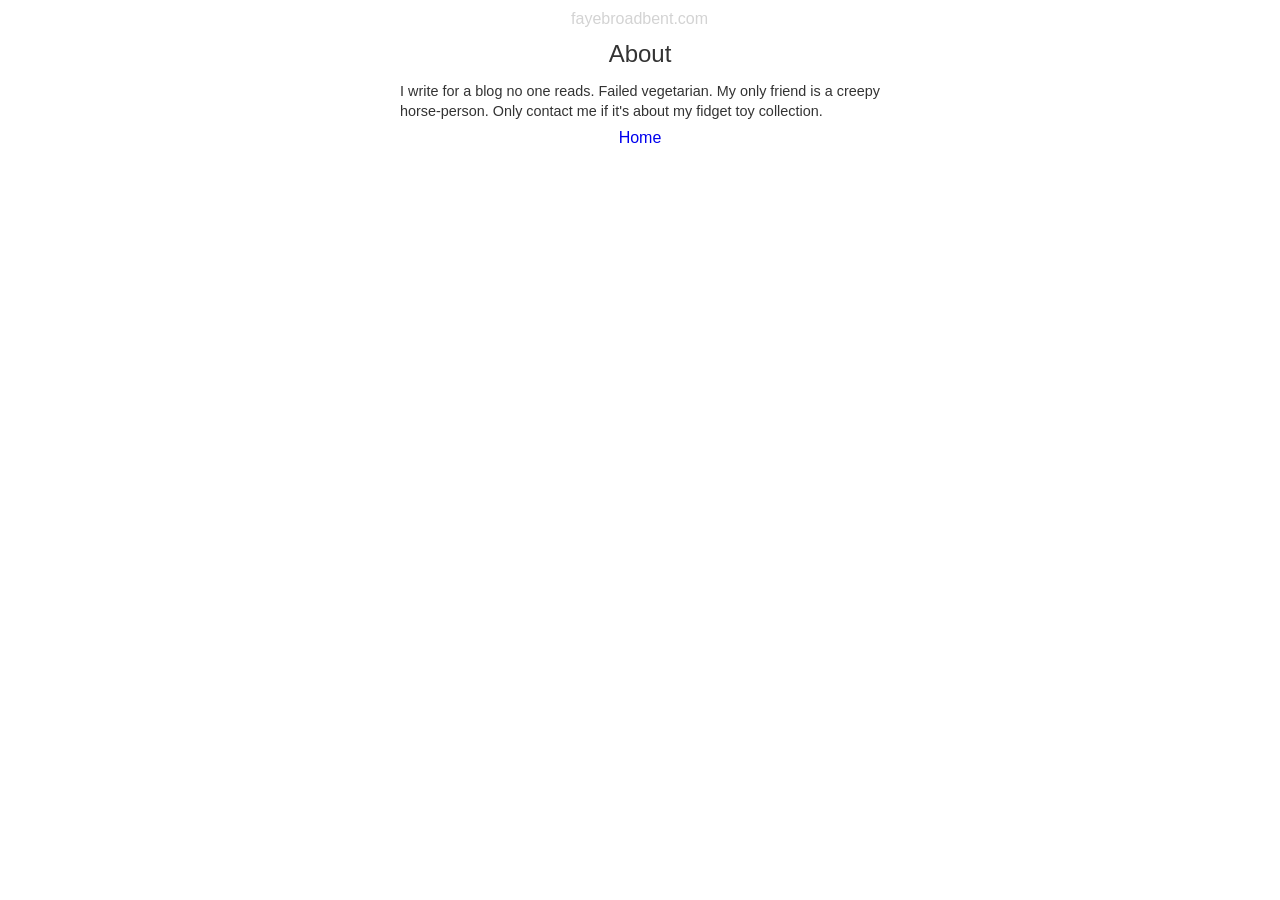
==== about/index.html @ 5fc51e2d "Update index.html" ====
<!DOCTYPE html>
<html>
    
    <head>
        <meta charset="utf-8"><meta http-equiv="X-UA-Compatible" content="IE=edge"><link rel="stylesheet" href="/css/primary.css"><meta name="viewport" content="width=device-width, initial-scale=1.0"><meta name="ROBOTS" content="NOINDEX, NOFOLLOW">        
        <title>About</title>
        <meta name="description" content="The personal website of Faye Broadbent.">
    </head>
    
    <body>     
        <div class="container">
            <h1>fayebroadbent.com</h1>
            <h2>About</h2>
            <p>I write for a blog no one reads. Failed vegetarian. My only friend is a creepy horse-person. Only contact me if it's about my fidget toy collection.</p>
            <h3><a href="/">Home</a></h3>
        </div class="container">
    </body>
    
</html>
---- css/primary.css ----
/* CSS sheet designed by Tom Kuson. Heavily inspired by Leo Babauta's Zen Habits theme. */

/* CSS reset */
html, body, div, span, applet, object, iframe, h1, h2, h3, h4, h5, h6, p, blockquote, pre, a, abbr, acronym, address, big, cite, code, del, dfn, em, img, ins, kbd, q, s, samp, small, strike, strong, sub, sup, tt, var, b, u, i, center, dl, dt, dd, ol, ul, li, fieldset, form, label, legend, table, caption, tbody, tfoot, thead, tr, th, td, article, aside, canvas, details, embed, figure, figcaption, footer, header, hgroup, menu, nav, output, ruby, section, summary, time, mark, audio, video { margin: 0; padding: 0; border: 0; font-size: 100%; font: inherit; vertical-align: baseline; }
/* HTML5 display-role reset for older browsers */
article, aside, details, figcaption, figure, footer, header, hgroup, menu, nav, section { display: block; }
body { line-height: 1; }
ol, ul { list-style: none; }
blockquote, q { quotes: none; }
blockquote:before, blockquote:after, q:before, q:after { content: '';content: none; }
table { border-collapse: collapse; border-spacing: 0; }

/* common */
.container { overflow: hidden; padding: 0 1em; max-width: 30em; margin: auto; }
body { font: normal 100% Open Sans,Helvetica,sans-serif; padding: .6em; -webkit-font-smoothing: antialiased; }

/* blog title */
h1 { font-size: 100%; font-weight: normal; color: #d3d3d3; margin: 0 .05em 0 0; text-align: center; }
h1 a { color: #d3d3d3; text-decoration: none; }

/* post title */
h2 { font-size: 1.5em; color: #333; margin-top: 0.5em; text-align: center; }

/* subtitles */
h3 { font-size: 1em; color: #666; font-weight: normal; line-height: 1em; margin-top: 0.5em; text-align: center; }

/* credits */
h4 { font-size: 1em; line-height: 1em; color: #666; margin: 1em 0 .5em 0; letter-spacing: .1em; margin-bottom: 1em; text-align: center; opacity: 0.30; }

/* content paragraph */
p { line-height: 1.45em; margin: .9em 0 0 0; font-size: 0.9em; color: #333; }

/* footer */
.footer { margin-top: 1em; margin-bottom: 1em; text-align: center; }
.footer a { color: #666 }
.footer p { font-size: .8em; letter-spacing: .2em; color: #666; }

/* hyperlinks */
a { text-decoration: none; }
.content a { color: #0000EE; }

/* lists */
ul { list-style-type: none; margin-left: 2em; }
ol { list-style-type: none; margin-left: 2em; }
li { line-height: 1.45em; margin: .7em 0 0 0; font-size: 0.9em; color: #333; }

/* images */
img { border: 0; padding: 3px; width: 100%; margin-top: 1em; }
img a { border: 0 }

em { font-style: italic; }
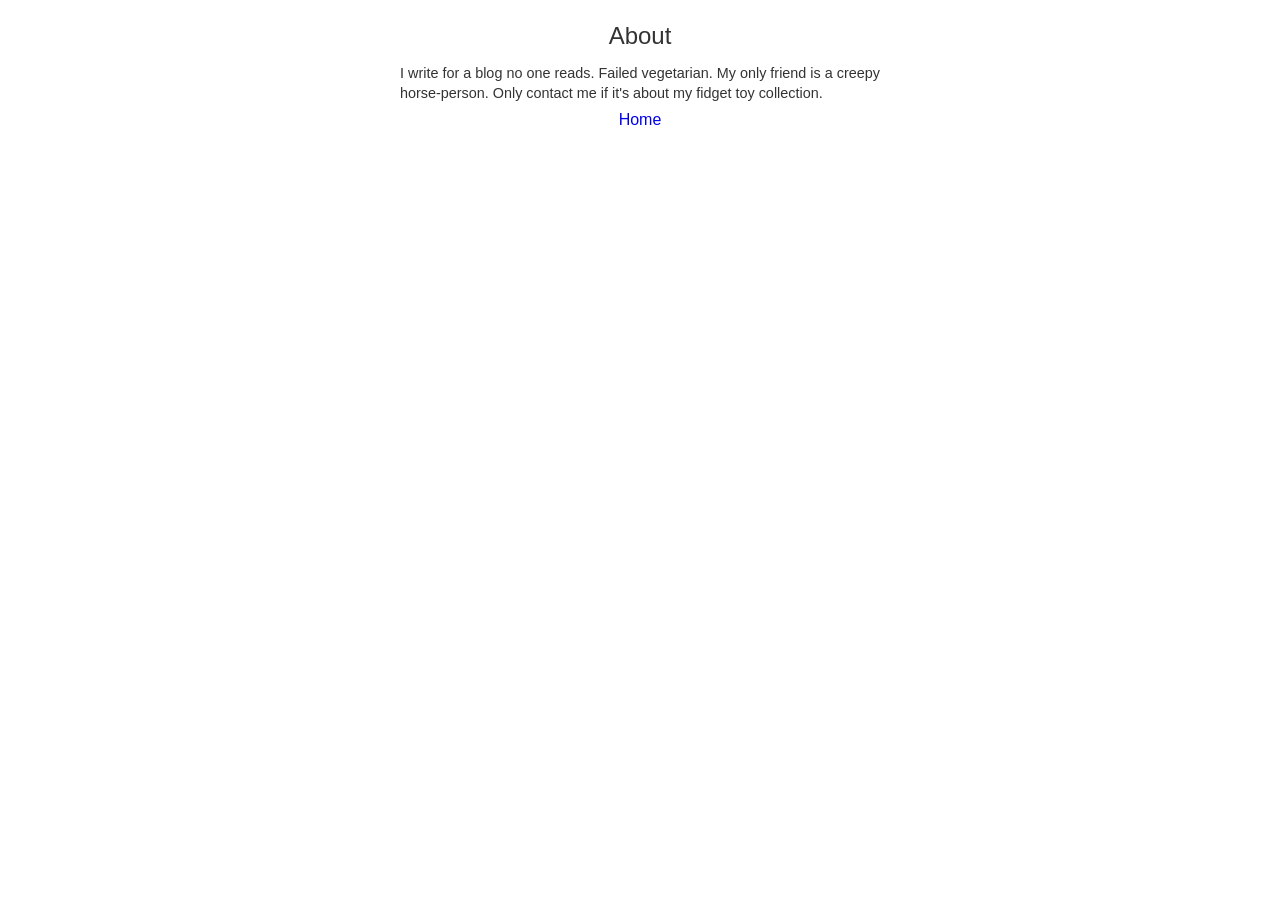
==== commit 87a6956b: "Update index.html" ====
--- a/about/index.html
+++ b/about/index.html
@@ -9,10 +9,9 @@
     
     <body>     
         <div class="container">
-            <h1>fayebroadbent.com</h1>
             <h2>About</h2>
             <p>I write for a blog no one reads. Failed vegetarian. My only friend is a creepy horse-person. Only contact me if it's about my fidget toy collection.</p>
-            <h3><a href="/">Home</a></h3>
+            <div class="home"><h3><a href="/">Home</a></h3></div class="home">
         </div class="container">
     </body>
     
--- a/css/primary.css
+++ b/css/primary.css
@@ -22,7 +22,10 @@
 h2 { font-size: 1.5em; color: #333; margin-top: 0.5em; text-align: center; }
 
 /* subtitles */
-h3 { font-size: 1em; color: #666; font-weight: normal; line-height: 1em; margin-top: 0.5em; text-align: center; }
+h3 { font-size: 1em; color: #666; font-weight: normal; line-height: 1em; margin-top: 0.5em; }
+
+/* home hyperlink */
+.home h3 { font-size: 1em; color: #666; font-weight: normal; line-height: 1em; margin-top: 0.5em; text-align: center; }
 
 /* credits */
 h4 { font-size: 1em; line-height: 1em; color: #666; margin: 1em 0 .5em 0; letter-spacing: .1em; margin-bottom: 1em; text-align: center; opacity: 0.30; }
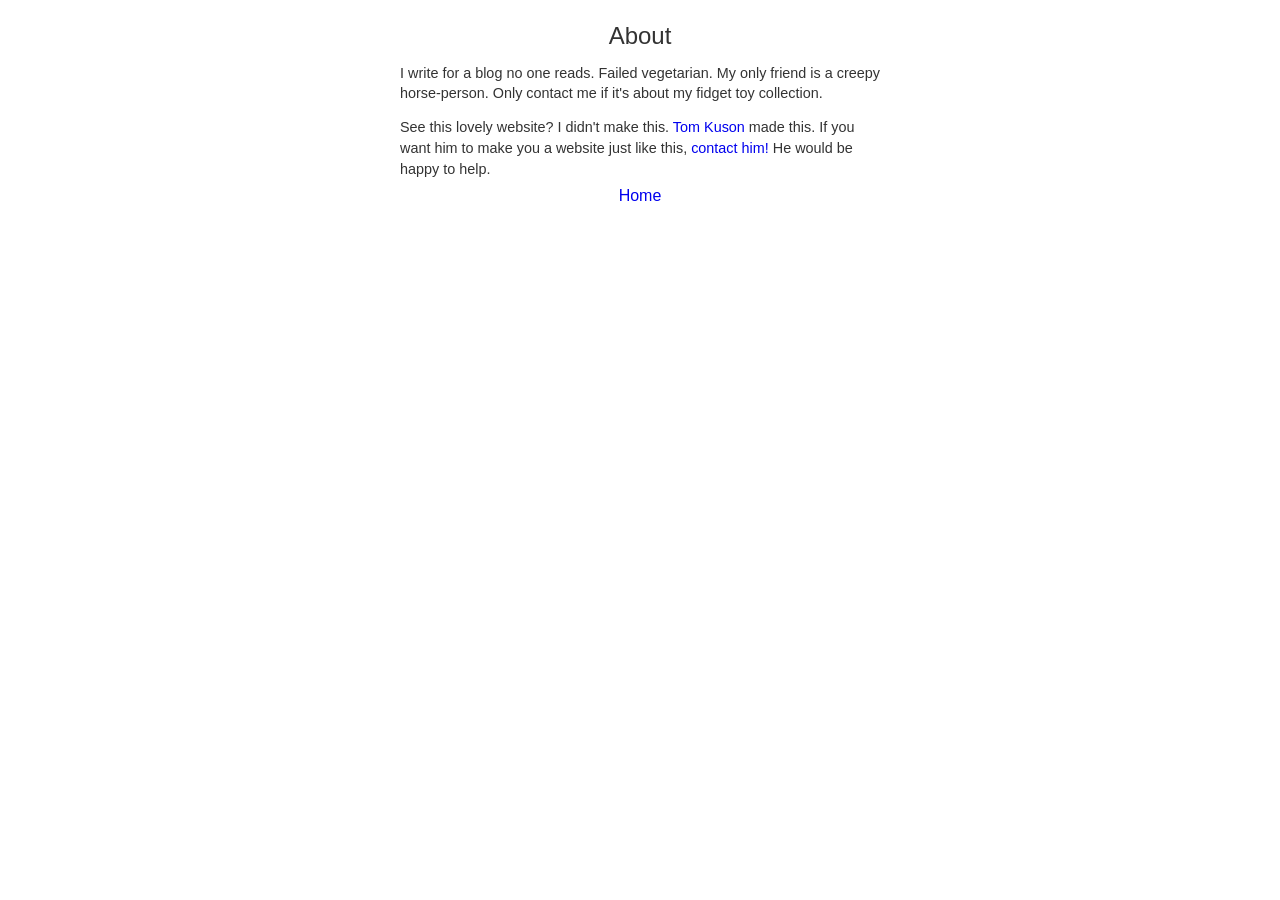
==== commit 7af156b3: "Update index.html" ====
--- a/about/index.html
+++ b/about/index.html
@@ -11,6 +11,7 @@
         <div class="container">
             <h2>About</h2>
             <p>I write for a blog no one reads. Failed vegetarian. My only friend is a creepy horse-person. Only contact me if it's about my fidget toy collection.</p>
+            <p>See this lovely website? I didn't make this. <a href="https://www.tmksn.org/">Tom Kuson</a> made this. If you want him to make you a website just like this, <a href="https://www.tmksn.org/contact/">contact him!</a> He would be happy to help.</p>
             <div class="home"><h3><a href="/">Home</a></h3></div class="home">
         </div class="container">
     </body>
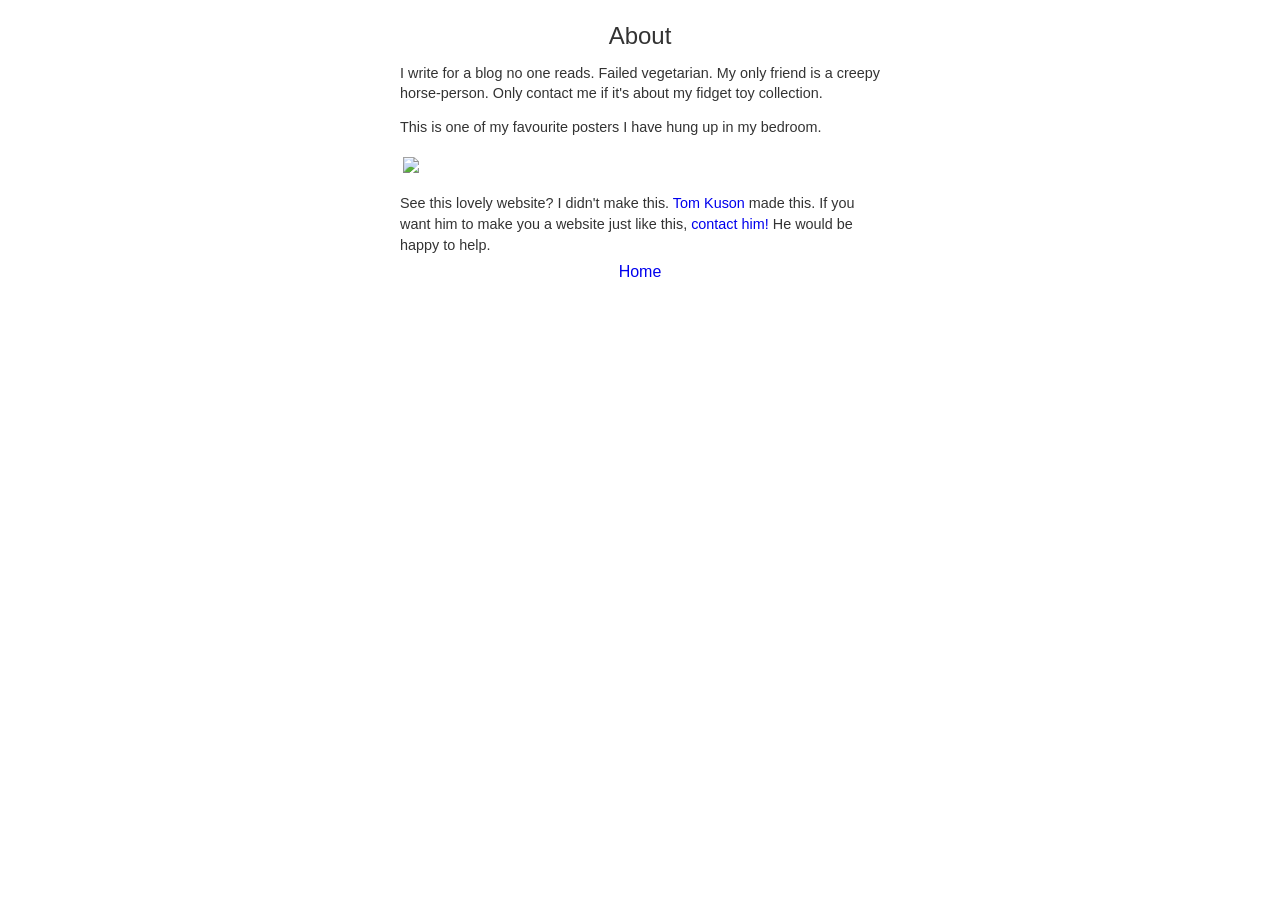
==== commit a6afb3ee: "Update index.html" ====
--- a/about/index.html
+++ b/about/index.html
@@ -10,9 +10,13 @@
     <body>     
         <div class="container">
             <h2>About</h2>
-            <p>I write for a blog no one reads. Failed vegetarian. My only friend is a creepy horse-person. Only contact me if it's about my fidget toy collection.</p>
-            <p>See this lovely website? I didn't make this. <a href="https://www.tmksn.org/">Tom Kuson</a> made this. If you want him to make you a website just like this, <a href="https://www.tmksn.org/contact/">contact him!</a> He would be happy to help.</p>
-            <div class="home"><h3><a href="/">Home</a></h3></div class="home">
+            <div class="content">
+                <p>I write for a blog no one reads. Failed vegetarian. My only friend is a creepy horse-person. Only contact me if it's about my fidget toy collection.</p>
+                <p>This is one of my favourite posters I have hung up in my bedroom.</p>
+                <img src="https://i.imgur.com/q5blx4W.jpg">
+                <p>See this lovely website? I didn't make this. <a href="https://www.tmksn.org/">Tom Kuson</a> made this. If you want him to make you a website just like this, <a href="https://www.tmksn.org/contact/">contact him!</a> He would be happy to help.</p>
+                <div class="home"><h3><a href="/">Home</a></h3></div class="home">
+            </div class="content">
         </div class="container">
     </body>
     
--- a/css/primary.css
+++ b/css/primary.css
@@ -25,7 +25,7 @@
 h3 { font-size: 1em; color: #666; font-weight: normal; line-height: 1em; margin-top: 0.5em; }
 
 /* home hyperlink */
-.home h3 { font-size: 1em; color: #666; font-weight: normal; line-height: 1em; margin-top: 0.5em; text-align: center; }
+.home h3 {text-align: center; }
 
 /* credits */
 h4 { font-size: 1em; line-height: 1em; color: #666; margin: 1em 0 .5em 0; letter-spacing: .1em; margin-bottom: 1em; text-align: center; opacity: 0.30; }
@@ -35,7 +35,7 @@
 
 /* footer */
 .footer { margin-top: 1em; margin-bottom: 1em; text-align: center; }
-.footer a { color: #666 }
+.footer a { color: #a2071f }
 .footer p { font-size: .8em; letter-spacing: .2em; color: #666; }
 
 /* hyperlinks */
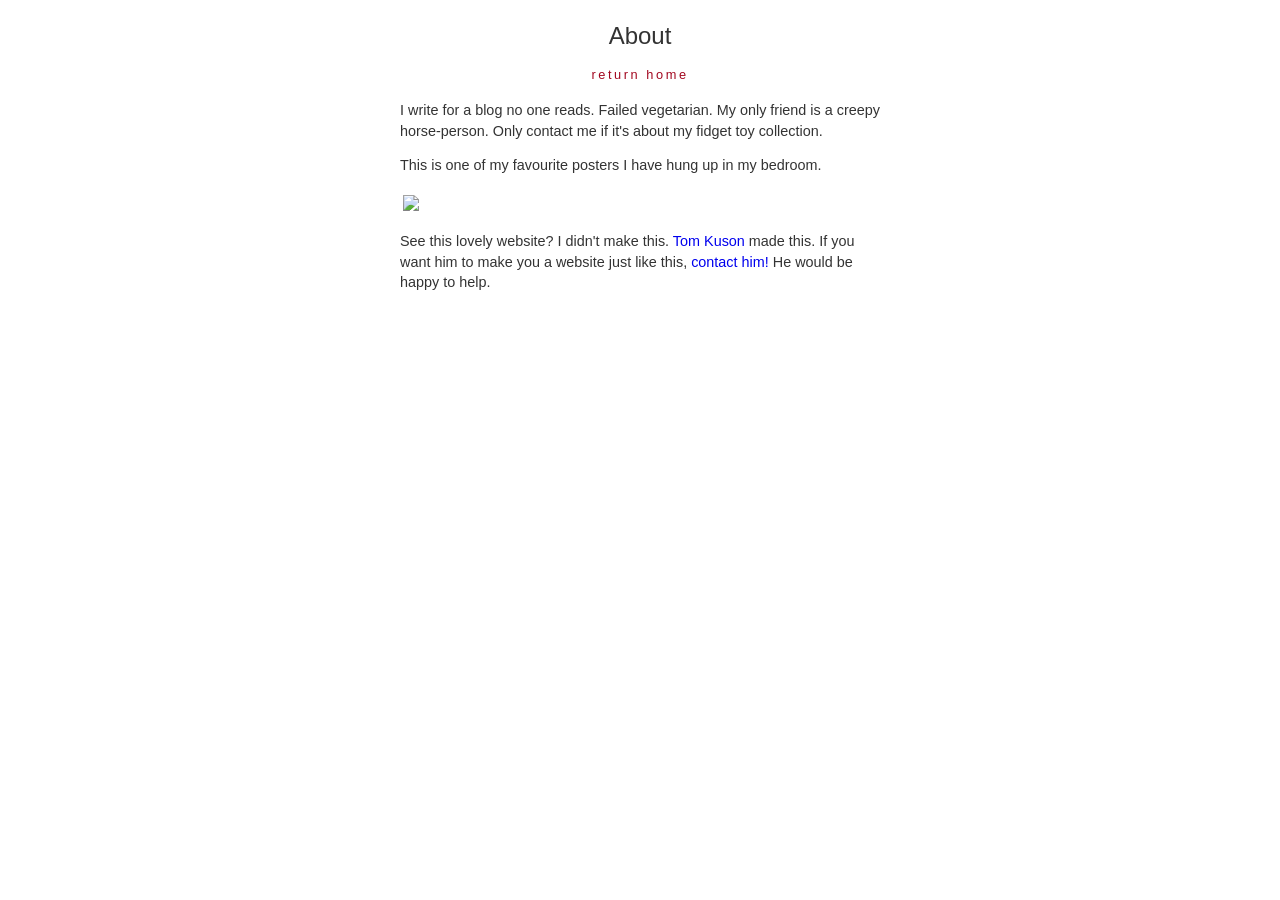
==== commit 6c34204f: "Update index.html" ====
--- a/about/index.html
+++ b/about/index.html
@@ -1,23 +1,61 @@
 <!DOCTYPE html>
 <html>
-    
     <head>
+        
+        <!-- This is the technical information about this page -->
+        <!-- This must be present on *every* page -->
+        <!-- Leave this line alone, if you want to change it ask me first -->
         <meta charset="utf-8"><meta http-equiv="X-UA-Compatible" content="IE=edge"><link rel="stylesheet" href="/css/primary.css"><meta name="viewport" content="width=device-width, initial-scale=1.0"><meta name="ROBOTS" content="NOINDEX, NOFOLLOW">        
+        
+        <!-- To edit the page title, change the text between the title tags -->
         <title>About</title>
+        
+        <!-- This is the page description, it is the text that shows below the link on a search engine -->
+        <!-- To edit the page description, change the content text in the quotation marks -->
         <meta name="description" content="The personal website of Faye Broadbent.">
+        
     </head>
-    
     <body>     
         <div class="container">
+            
+            <!-- Page header: to edit, change the text inside the h2 tags -->
             <h2>About</h2>
+            
+            <div class="footer">
+                
+                <!-- This link returns the user to the home page-->
+                <!-- To edit the link text, change the text bwteen the a tags -->
+                <p>
+                    <a href="/">return home</a>
+                </p>
+                
+            </div class="footer">
             <div class="content">
-                <p>I write for a blog no one reads. Failed vegetarian. My only friend is a creepy horse-person. Only contact me if it's about my fidget toy collection.</p>
-                <p>This is one of my favourite posters I have hung up in my bedroom.</p>
+                
+                <!-- About page text-->
+                <!-- To add paragraphs use the template --> 
+                <!-- To remove paragraphs delete the paragraph text *and* the opening and closing p tags -->
+                <!-- To add or remove images, insert or delete the images tags -->
+                <!-- See template if unsure -->
+                
+                <!-- First paragraph (at the top) -->
+                <!-- To edit the paragrpaph, change the text between the p tags -->
+                <p>
+                    I write for a blog no one reads. Failed vegetarian. My only friend is a creepy horse-person. Only contact me if it's about my fidget toy collection.
+                </p>
+                
+                <!-- Next paragraph -->
+                <p>
+                    This is one of my favourite posters I have hung up in my bedroom.
+                </p>
                 <img src="https://i.imgur.com/q5blx4W.jpg">
-                <p>See this lovely website? I didn't make this. <a href="https://www.tmksn.org/">Tom Kuson</a> made this. If you want him to make you a website just like this, <a href="https://www.tmksn.org/contact/">contact him!</a> He would be happy to help.</p>
-                <div class="home"><h3><a href="/">Home</a></h3></div class="home">
+                
+                <!-- Final paragraph (at the bottom) -->
+                <p>
+                    See this lovely website? I didn't make this. <a href="https://www.tmksn.org/">Tom Kuson</a> made this. If you want him to make you a website just like this, <a href="https://www.tmksn.org/contact/">contact him!</a> He would be happy to help.
+                </p>
+                
             </div class="content">
         </div class="container">
-    </body>
-    
+    </body>   
 </html>
--- a/css/primary.css
+++ b/css/primary.css
@@ -13,6 +13,20 @@
 /* common */
 .container { overflow: hidden; padding: 0 1em; max-width: 30em; margin: auto; }
 body { font: normal 100% Open Sans,Helvetica,sans-serif; padding: .6em; -webkit-font-smoothing: antialiased; }
+
+
+/* excerpt - mobile */
+@media (max-device-width: 760px) { 
+  .excerpt p { font-size: 0px; }
+  .mob-read-link p { font: normal 100% Open Sans,Helvetica,sans-serif; padding: .6em; -webkit-font-smoothing: antialiased; font-size: 0.9em; text-decoration: none; color: #0000EE; line-height: 1.45em; margin: 0em 0 0 0; }
+  .mob-read-link a { font: normal 100% Open Sans,Helvetica,sans-serif; padding: .6em; -webkit-font-smoothing: antialiased; font-size: 0.9em; text-decoration: none; color: #0000EE; line-height: 1.45em; margin: 0em 0 0 0; }
+}
+
+/* excerpt - desktop */
+@media (min-device-width: 760px) { 
+  .excerpt p { font: normal 100% Open Sans,Helvetica,sans-serif; padding: .6em; -webkit-font-smoothing: antialiased; font-size: 0.9em; line-height: 1.45em; margin: 0em 0 0 0; color: #333;}
+  .mob-read-link p { font-size: 0px; }
+}
 
 /* blog title */
 h1 { font-size: 100%; font-weight: normal; color: #d3d3d3; margin: 0 .05em 0 0; text-align: center; }
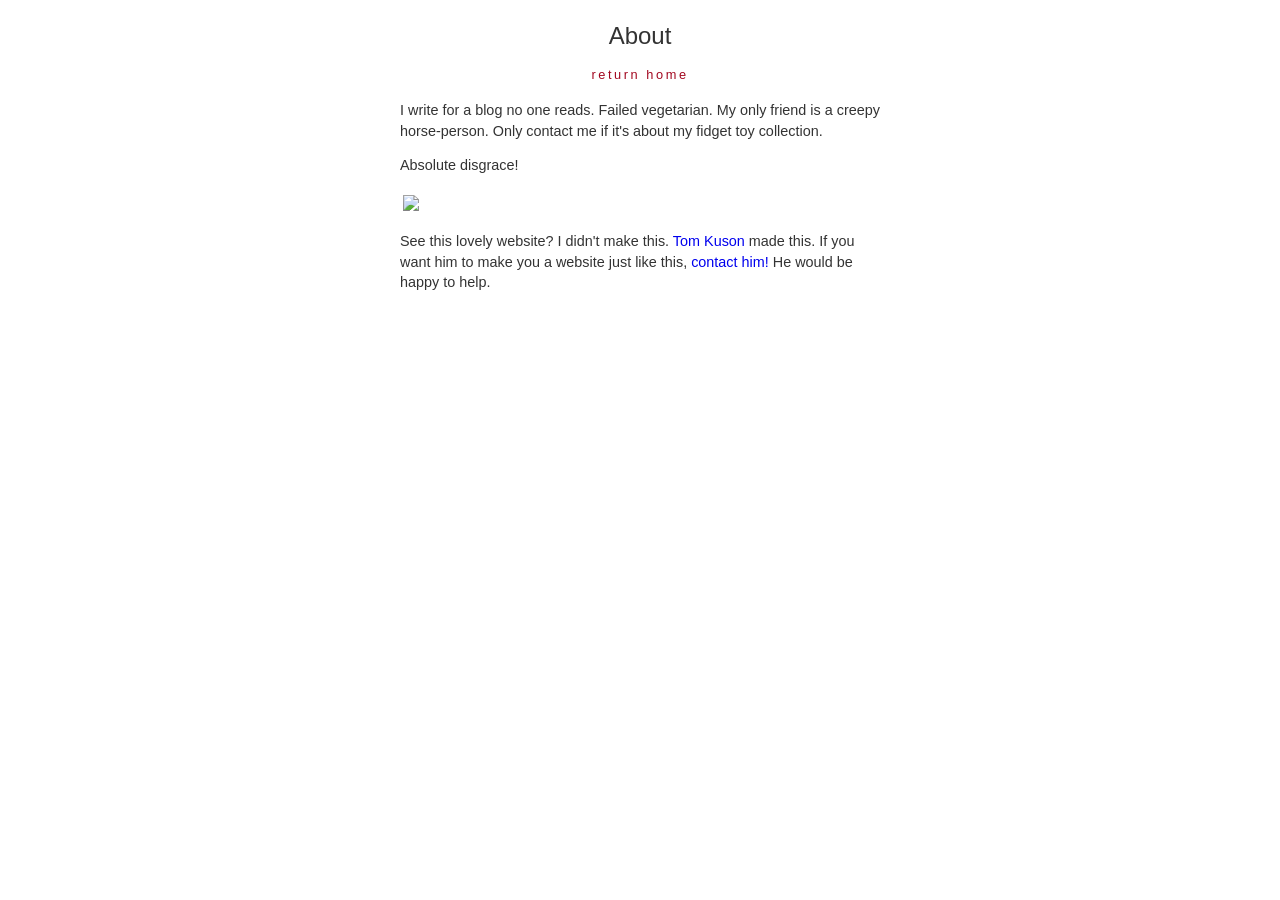
==== commit e0f5bfa3: "Update index.html" ====
--- a/about/index.html
+++ b/about/index.html
@@ -46,9 +46,9 @@
                 
                 <!-- Next paragraph -->
                 <p>
-                    This is one of my favourite posters I have hung up in my bedroom.
+                    Absolute disgrace!
                 </p>
-                <img src="https://i.imgur.com/q5blx4W.jpg">
+                <img src="https://i.imgur.com/kMHe4rx.png">
                 
                 <!-- Final paragraph (at the bottom) -->
                 <p>
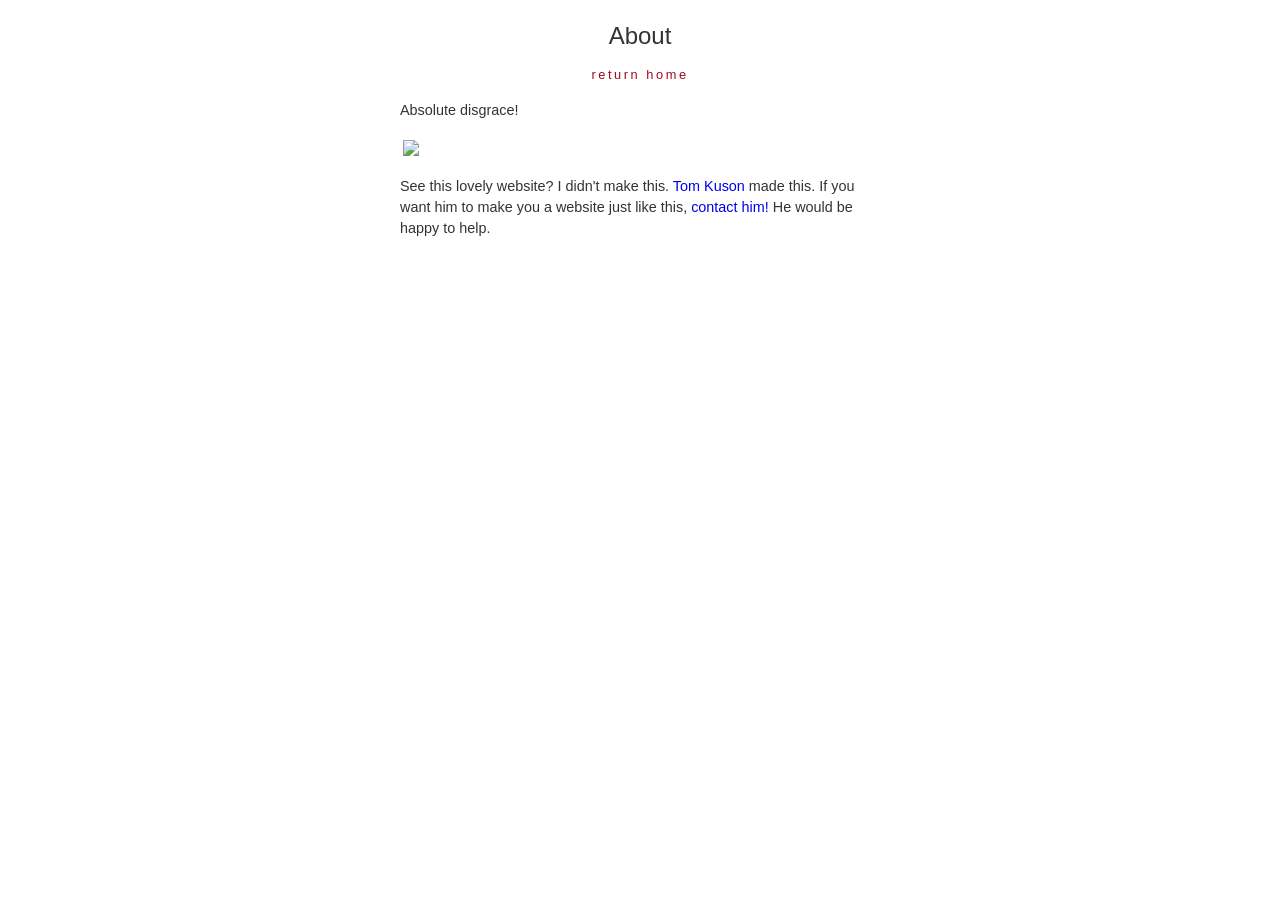
==== commit 9ec0efb6: "Update index.html" ====
--- a/about/index.html
+++ b/about/index.html
@@ -41,13 +41,9 @@
                 <!-- First paragraph (at the top) -->
                 <!-- To edit the paragrpaph, change the text between the p tags -->
                 <p>
-                    I write for a blog no one reads. Failed vegetarian. My only friend is a creepy horse-person. Only contact me if it's about my fidget toy collection.
-                </p>
-                
-                <!-- Next paragraph -->
-                <p>
                     Absolute disgrace!
                 </p>
+
                 <img src="https://i.imgur.com/kMHe4rx.png">
                 
                 <!-- Final paragraph (at the bottom) -->
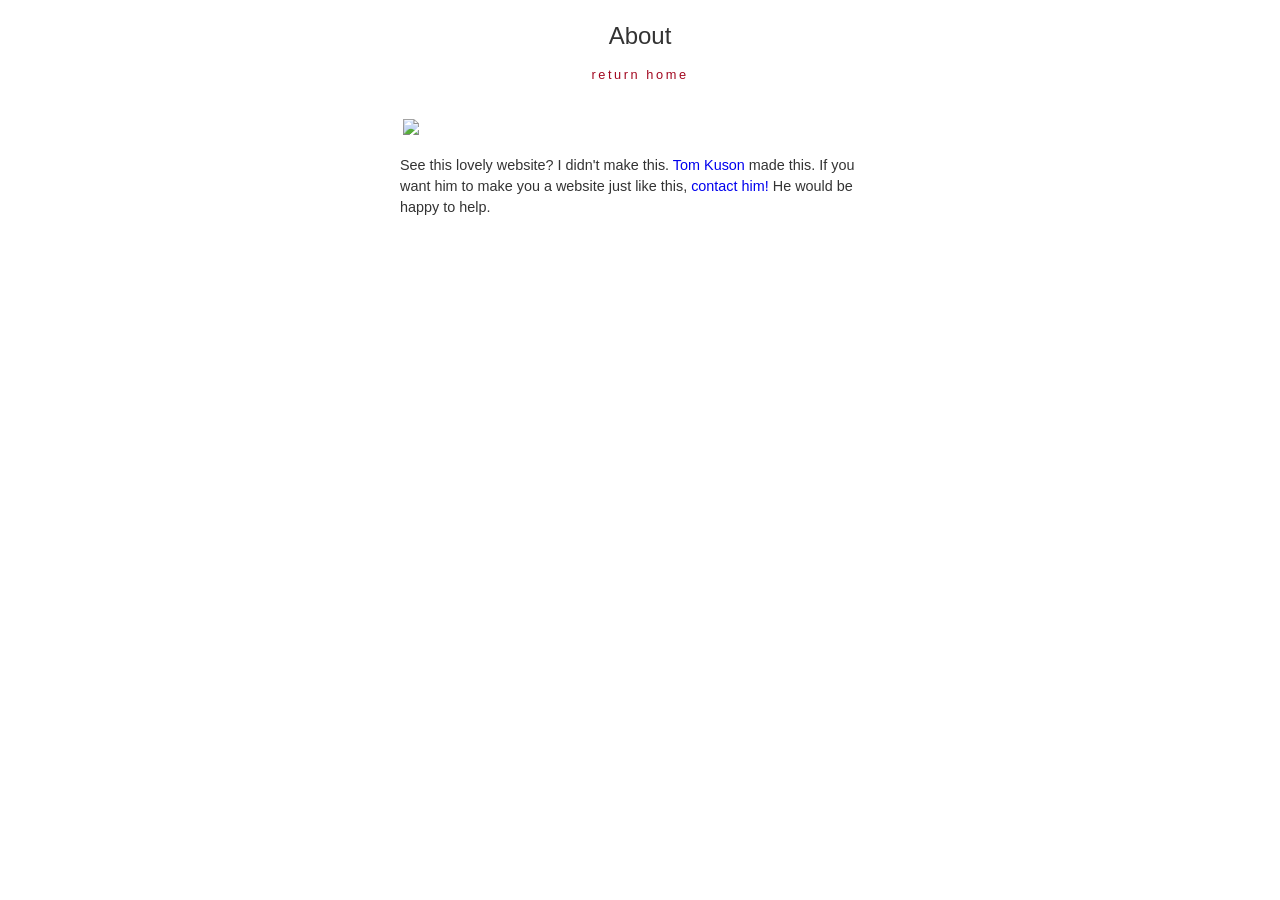
==== commit b880db94: "Update index.html" ====
--- a/about/index.html
+++ b/about/index.html
@@ -41,7 +41,7 @@
                 <!-- First paragraph (at the top) -->
                 <!-- To edit the paragrpaph, change the text between the p tags -->
                 <p>
-                    Absolute disgrace!
+                    
                 </p>
 
                 <img src="https://i.imgur.com/kMHe4rx.png">
